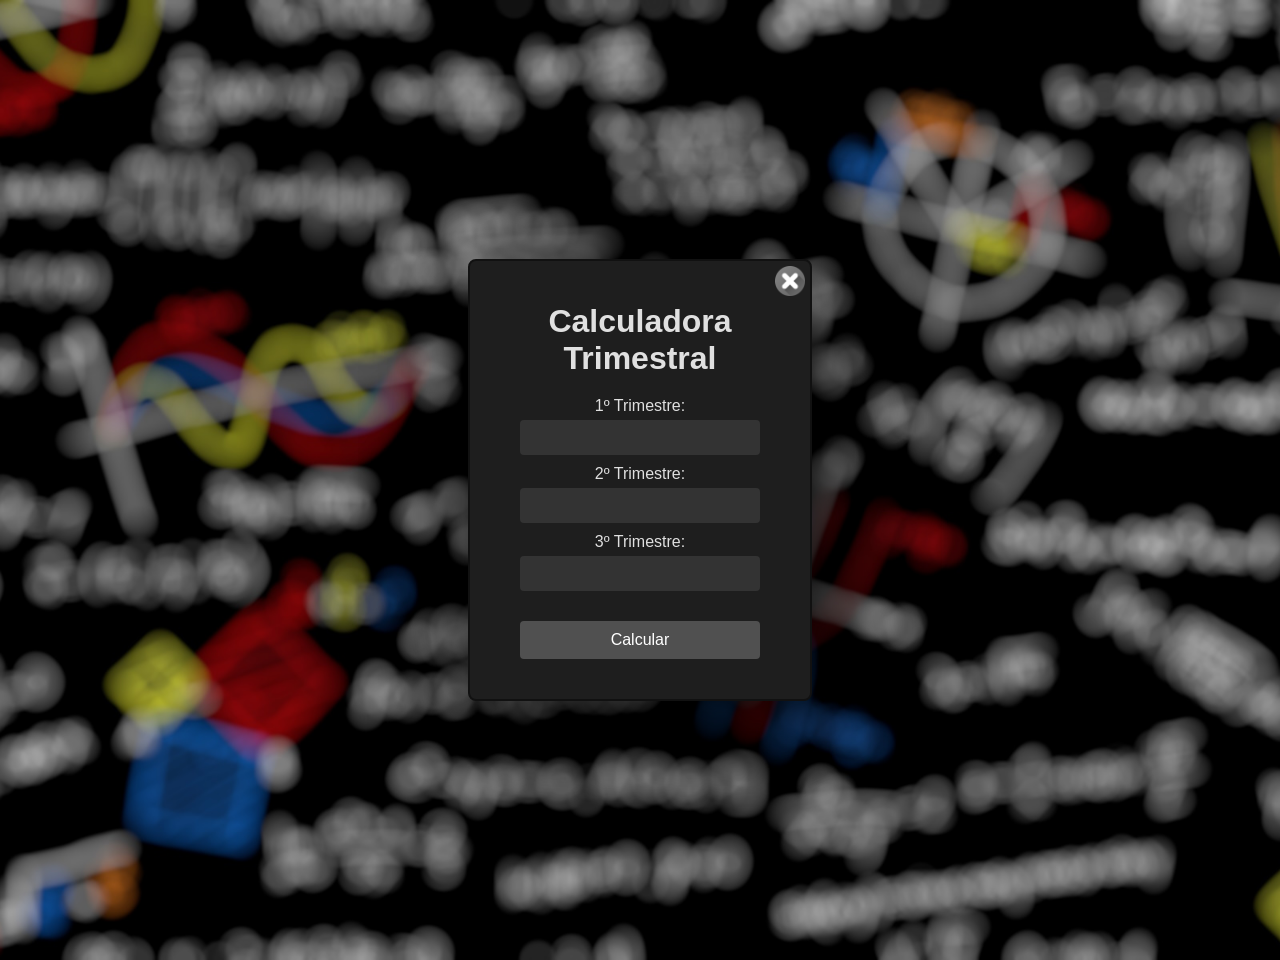
==== Pages/Quarterly Calculator.html @ ab021c3d "Frequency Calculator Moving Target" ====
<!DOCTYPE html>
<html lang="pt-BR">
    <head>
        <meta charset="UTF-8" />
        <meta http-equiv="X-UA-Compatible" content="IE=edge" />
        <meta name="viewport" content="width=device-width, initial-scale=1.0" />
        <meta
            name="description"
            content="Calculadora Trimestral para estudantes que queiram consultar calcular suas notas e porcentual de presenças."
        />
        <meta name="keywords" content="Calculadora,Escola,Notas,Estudantes" />
        <meta name="author" content="GregSaid" />
        <title>Quarterly Calculator</title>
        <link rel="shortcut icon" href="../ico/Tool.ico" type="image/x-icon" />
        <link rel="stylesheet" href="../Code/CSS/Quarterly Calculator.css" />
        <script src="../Code/JS/Quarterly Calculator.js"></script>
    </head>
    <body>
        <div class="container">
            <div class="close-btn">
                <a href="../index.html">
                    <img src="../Code/CSS/img/Icons/Close.png" />
                </a>
            </div>

            <h1>Calculadora Trimestral</h1>
            <form id="notaForm">
                <label for="nota1">1º Trimestre:</label>
                <input
                    type="number"
                    inputmode="numeric"
                    id="nota1"
                    step="0.01"
                    max="10"
                    required
                    oninput="LimitarNumeros(this, 4, 1); validarvalorMaximo(this, 10); ocultarResultado(); OcultarAprovado();"
                    onkeypress="return CheckChar(event)"
                />

                <label for="nota2">2º Trimestre:</label>
                <input
                    type="number"
                    inputmode="numeric"
                    id="nota2"
                    step="0.01"
                    max="10"
                    required
                    oninput="LimitarNumeros(this, 4, 1); validarvalorMaximo(this, 10); ocultarResultado(); OcultarAprovado();"
                    onkeypress="return CheckChar(event)"
                />

                <label for="nota3">3º Trimestre:</label>
                <input
                    type="number"
                    inputmode="numeric"
                    id="nota3"
                    step="0.01"
                    max="10"
                    required
                    oninput="LimitarNumeros(this, 4, 1); validarvalorMaximo(this, 10); ocultarResultado(); OcultarAprovado();"
                    onkeypress="return CheckChar(event)"
                />

                <button type="button" onclick="calcularNotas()">
                    Calcular
                </button>
            </form>

            <p id="erro" class="erro"></p>
            <h2 id="resultado" class="resultado"></h2>
        </div>
    </body>
</html>
---- Code/CSS/Quarterly Calculator.css ----
body {
    font-family: Arial, sans-serif;
    color: #e0e0e0;
    margin: 30px;
    padding: 0;
    display: flex;
    justify-content: center;
    align-items: center;
    height: 100vh;
    overflow: auto;
    background-image: url('./img/Background/Blur/MathMenu.jpg');
    background-size: cover;
    background-position: center;
    background-repeat: no-repeat;
}

.container {
    max-width: 1200px;
    margin: 0 auto;

    position: relative;
    background-color: #1e1e1e;
    padding: 20px;
    border-radius: 8px;
    box-shadow: 10px 10px 100px rgba(0, 0, 0, 1);
    width: 300px;
    text-align: center;
    border: 2px solid #111111;
    transition: background-color 0.3s, border 0.3s;
}

.container.red {
    background-color: rgb(100, 0, 0);
    border: 2px solid #ff0000;
    animation: shake 0.5s ease;
}

.container.green {
    background-color: rgb(0, 100, 0);
    border: 2px solid #00ff00;
    animation: rubberband 0.5s ease;
}

.close-btn {
    position: absolute;
    top: 5px;
    right: 5px;
    cursor: pointer;
}

.close-btn img {
    width: 30px;
    height: 30px;
    filter: grayscale();
    transition: filter 0.3s ease, transform 0.3s;
}

.close-btn:hover img {
    transform: scale(1.1);
    filter: drop-shadow(0px 0px 5px rgb(255, 0, 0));
}

h1 {
    color: #e0e0e0;
    margin-bottom: 20px;
}

label {
    display: block;
    margin: 10px 0 5px;
    color: #e0e0e0;
}

input {
    padding: 10px;
    border: none;
    outline: rgba(0, 0, 0, 0);
    border-radius: 4px;
    background-color: rgb(51, 51, 51);
    color: #e0e0e0;
    text-align: center;
    box-sizing: border-box;
    width: 80%;
    transition: background-color 0.3s, transform 0.3s, outline 0.3s;
}

input.green {
    background-color: rgb(0, 50, 0);
}

input.red {
    background-color: rgb(50, 0, 0);
}

input:focus {
    outline: 1px solid #ffffff;
    outline-offset: 2px;
}

input:focus.red {
    outline: 1px solid #ff0000;
}

input:focus.green {
    outline: 1px solid #00ff00;
}

input:hover {
    background-color: #505050;
    transform: scale(1.1);
}

input:hover.red {
    background-color: rgb(255, 0, 0);
}

input:hover.green {
    background: #00ff00;
}

/* Esconde o Spinners de Input Numericos*/
input[type='number']::-webkit-inner-spin-button,
input[type='number']::-webkit-outer-spin-button {
    -webkit-appearance: none;
    margin: 0;
}

button {
    padding: 10px;
    width: 100%;
    border: none;
    border-radius: 4px;
    background-color: #505050;
    color: #ffffff;
    font-size: 16px;
    cursor: pointer;
    margin-top: 30px;
    width: 80%;
    transition: background-color 0.3s, transform 0.3s, box-shadow 0.3s;
}

button.red {
    background-color: rgb(50, 0, 0);
}

button.green {
    background-color: rgb(0, 50, 0);
}

button:hover {
    box-shadow: 0px 0px 10px rgb(100, 100, 255);
    background-color: rgb(100, 100, 255);
    transform: scale(1.1);
}

button:hover.red {
    box-shadow: 0px 0px 10px rgb(255, 0, 0);
    background-color: rgb(255, 0, 0);
}

button:hover.green {
    box-shadow: 0px 0px 10px #00ff00;
    background-color: #00ff00;
}

button:disabled {
    cursor: not-allowed;
}

.resultado {
    font-weight: bold;
    margin-top: 15px;
    color: #e0e0e0;
    white-space: pre-wrap;
}

.aprovado {
    filter: drop-shadow(0px 0px 10px #00ff00);
    color: #00ff00;
}

.reprovado {
    filter: drop-shadow(0px 0px 10px #ff0000);
    color: #ff0000;
}

.erro {
    color: #ff0000;
    font-size: 16px;
    margin-top: 10px;
    font-weight: bold;
}

.fade-out {
    opacity: 0;
    transition: opacity 1s ease;
}

@keyframes rubberband {
    0% {
        transform: scaleX(1);
    }
    40% {
        transform: scaleX(1.12) scaleY(0.75);
    }
    55% {
        transform: scaleX(0.85) scaleY(1);
    }
    65% {
        transform: scaleX(1.09) scaleY(0.85);
    }
    75% {
        transform: scaleX(0.9) scaleY(1);
    }
    90% {
        transform: scaleX(1.05) scaleY(0.95);
    }
    100% {
        transform: scaleX(1) scaleY(1);
    }
}

@keyframes shake {
    0% {
        transform: translateX(0);
        timing-function: ease-in;
    }
    25% {
        transform: translateX(-5px);
        timing-function: ease-out;
    }
    50% {
        transform: translateX(5px);
        timing-function: ease-in;
    }
    75% {
        transform: translateX(-5px);
        timing-function: ease-out;
    }
    100% {
        transform: translateX(0);
        timing-function: ease-in;
    }
}
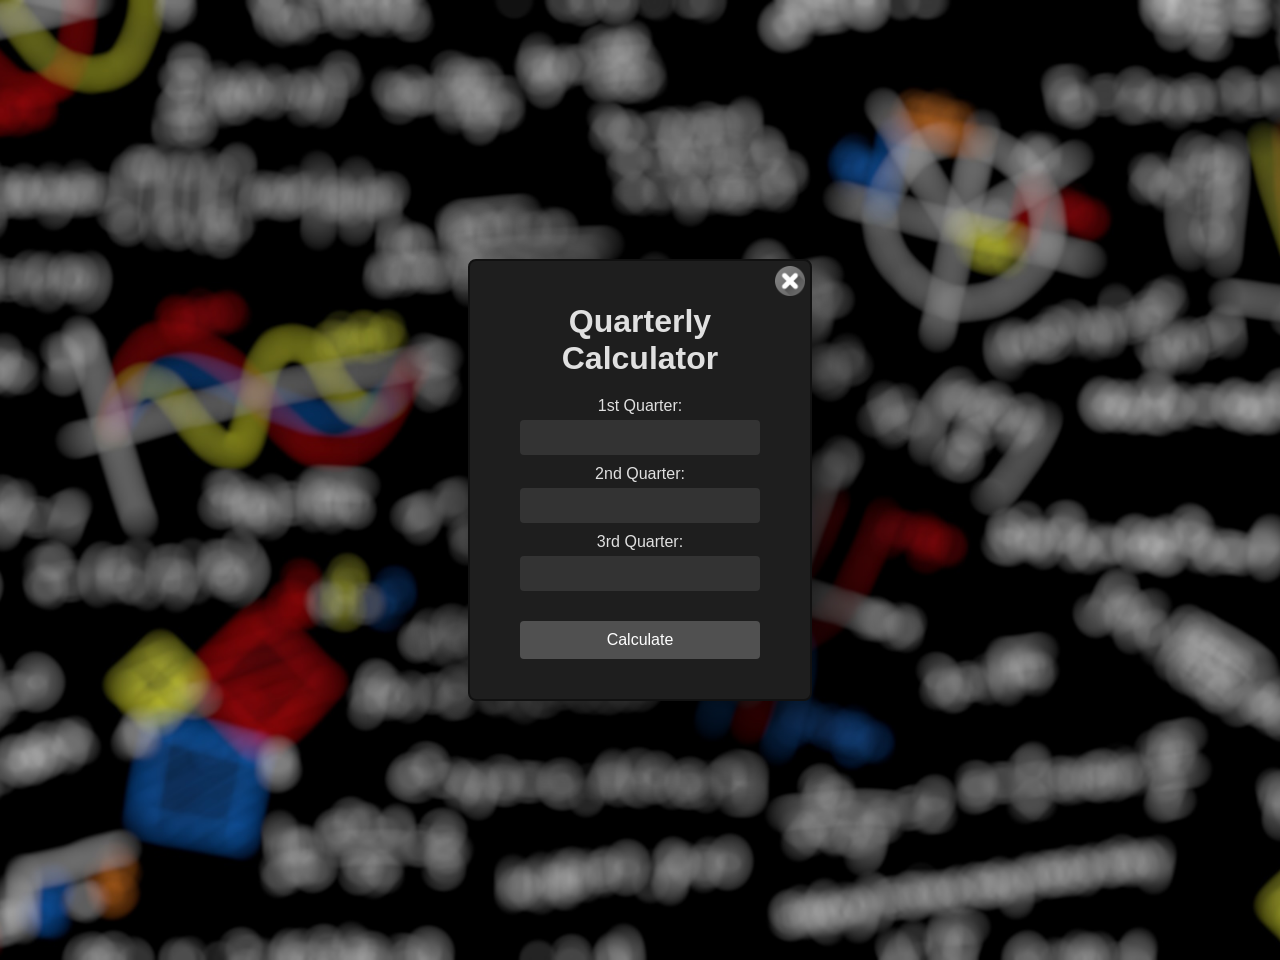
==== commit 12b64382: "All to English! Translate Update" ====
--- a/Pages/Quarterly Calculator.html
+++ b/Pages/Quarterly Calculator.html
@@ -1,14 +1,14 @@
 <!DOCTYPE html>
-<html lang="pt-BR">
+<html lang="en">
     <head>
         <meta charset="UTF-8" />
         <meta http-equiv="X-UA-Compatible" content="IE=edge" />
         <meta name="viewport" content="width=device-width, initial-scale=1.0" />
         <meta
             name="description"
-            content="Calculadora Trimestral para estudantes que queiram consultar calcular suas notas e porcentual de presenças."
+            content="Quarterly Calculator for students who want to calculate their grades and attendance percentage."
         />
-        <meta name="keywords" content="Calculadora,Escola,Notas,Estudantes" />
+        <meta name="keywords" content="Calculator,School,Grades,Students" />
         <meta name="author" content="GregSaid" />
         <title>Quarterly Calculator</title>
         <link rel="shortcut icon" href="../ico/Tool.ico" type="image/x-icon" />
@@ -23,9 +23,9 @@
                 </a>
             </div>
 
-            <h1>Calculadora Trimestral</h1>
+            <h1>Quarterly Calculator</h1>
             <form id="notaForm">
-                <label for="nota1">1º Trimestre:</label>
+                <label for="nota1">1st Quarter:</label>
                 <input
                     type="number"
                     inputmode="numeric"
@@ -37,7 +37,7 @@
                     onkeypress="return CheckChar(event)"
                 />
 
-                <label for="nota2">2º Trimestre:</label>
+                <label for="nota2">2nd Quarter:</label>
                 <input
                     type="number"
                     inputmode="numeric"
@@ -49,7 +49,7 @@
                     onkeypress="return CheckChar(event)"
                 />
 
-                <label for="nota3">3º Trimestre:</label>
+                <label for="nota3">3rd Quarter:</label>
                 <input
                     type="number"
                     inputmode="numeric"
@@ -62,7 +62,7 @@
                 />
 
                 <button type="button" onclick="calcularNotas()">
-                    Calcular
+                    Calculate
                 </button>
             </form>
 
@@ -70,4 +70,4 @@
             <h2 id="resultado" class="resultado"></h2>
         </div>
     </body>
-</html>
+</html>
